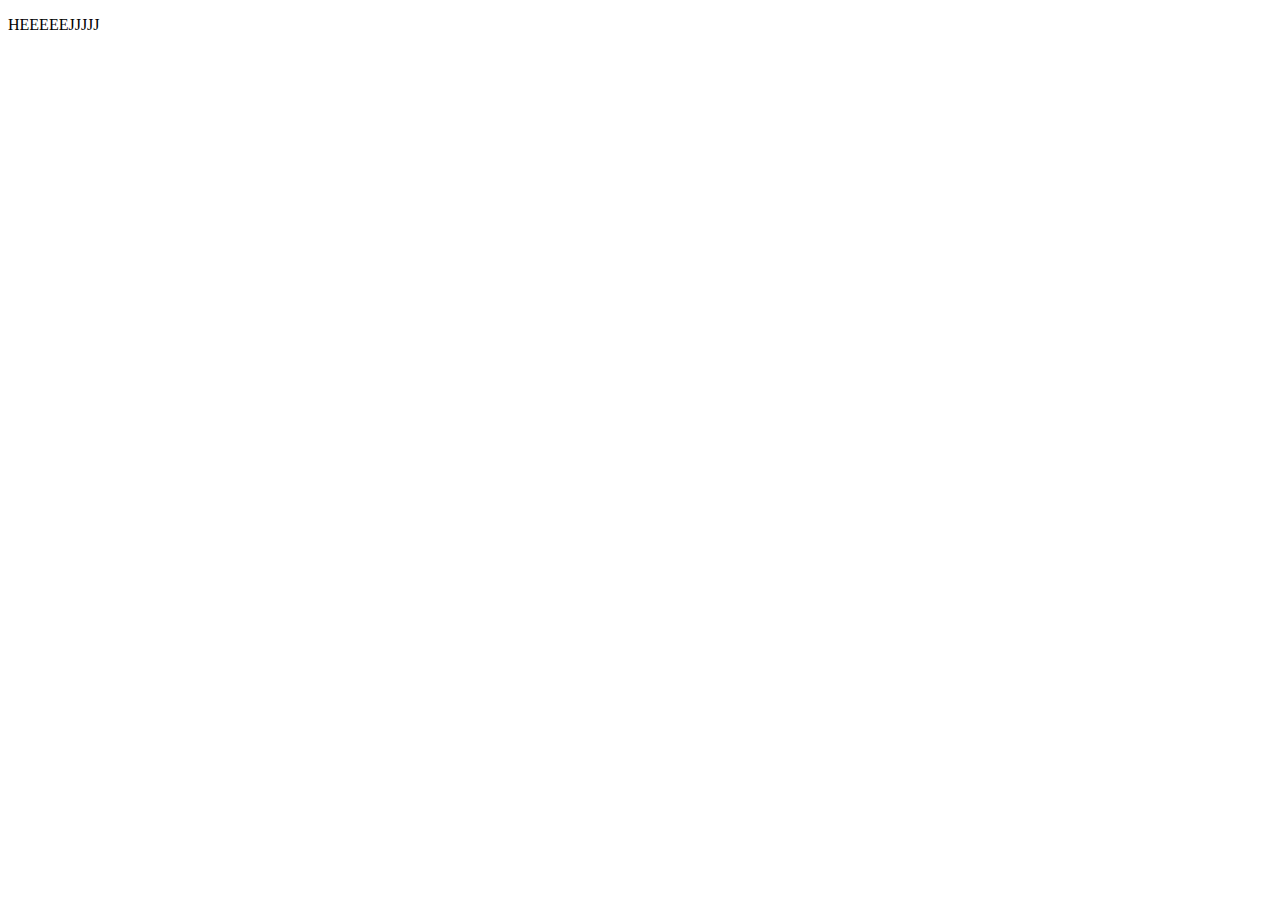
==== index.html @ 6715643f "_" ====
<!DOCTYPE html>
<html lang="da">
<head>
    <meta charset="utf-8">
    <meta name="viewport" content="width=device-width, initial-scale=1.0">
<link rel="stylesheet" href="style.css"><script></script>
    <title>EKSAMEN</title>
</head>

<body>

    <p> HEEEEEJJJJJ </p>
</body>
</html>
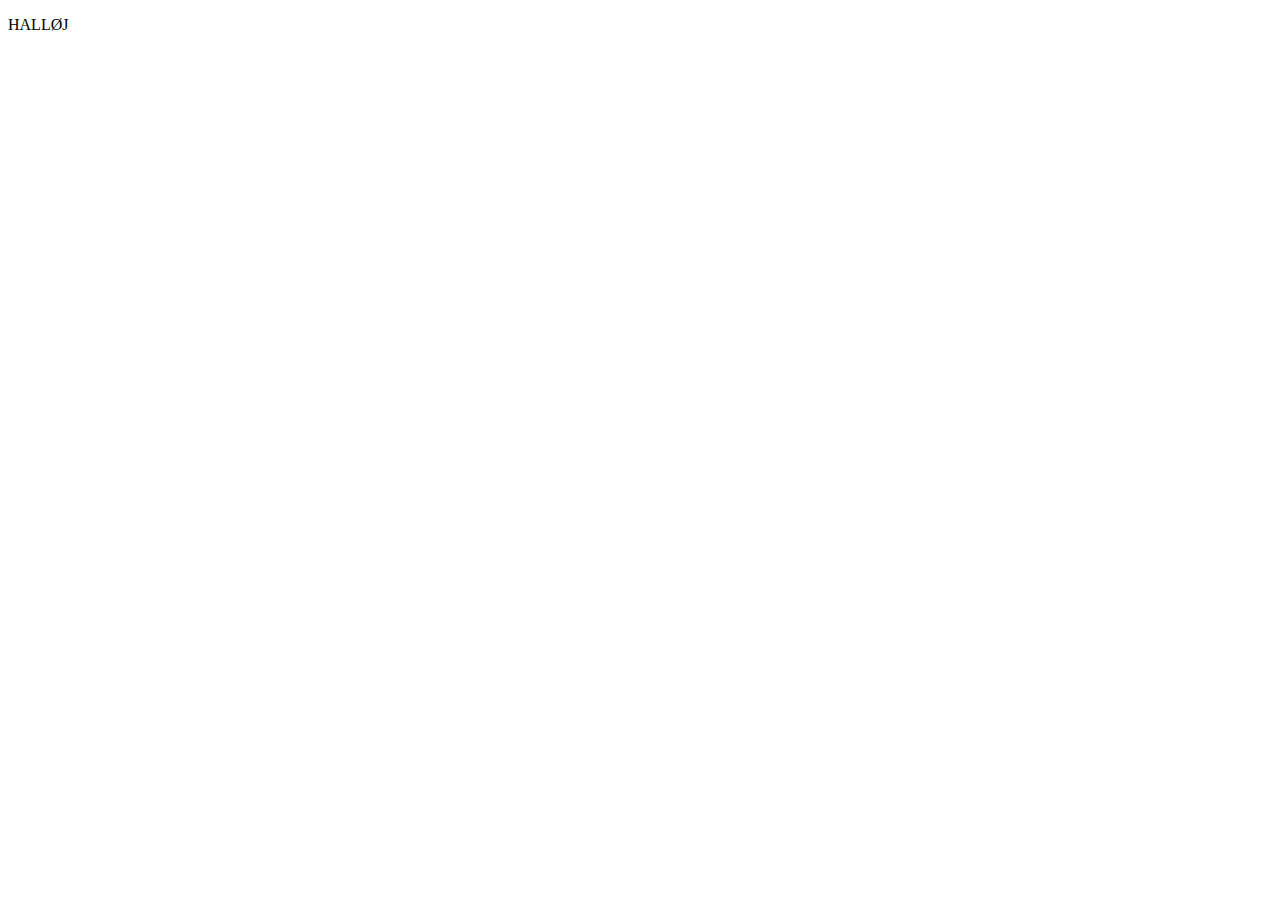
==== commit 155e5166: "_" ====
--- a/index.html
+++ b/index.html
@@ -9,6 +9,6 @@
 
 <body>
 
-    <p> HEEEEEJJJJJ </p>
+    <p> HALLØJ </p>
 </body>
 </html>
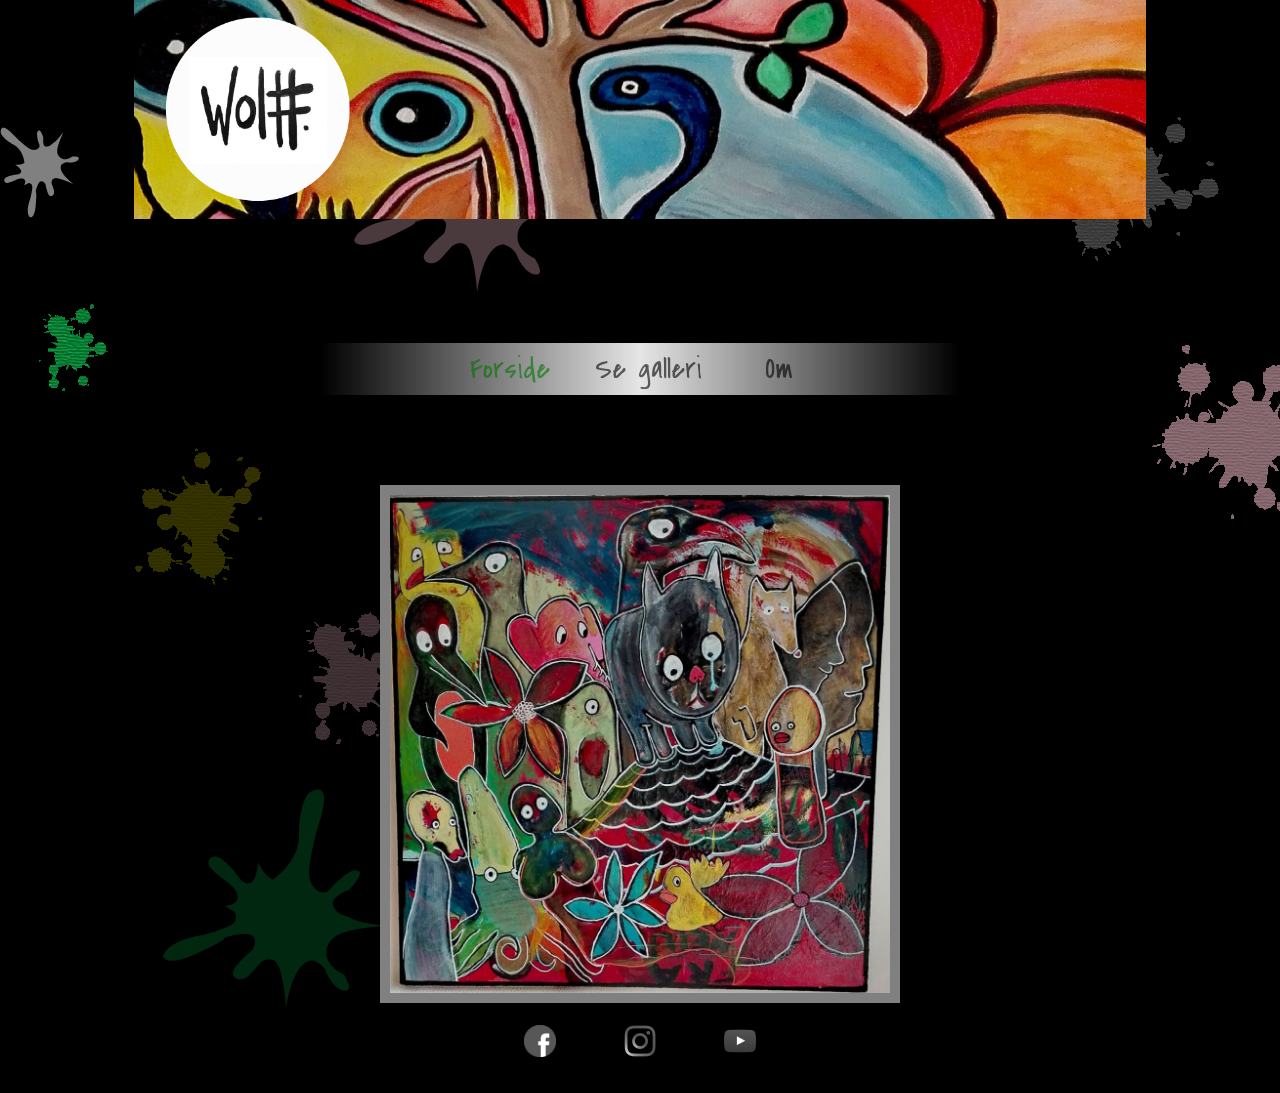
==== commit 1170008d: "kodeforklaringer + index.html" ====
--- a/index.html
+++ b/index.html
@@ -1,14 +1,84 @@
 <!DOCTYPE html>
-<html lang="da">
+
+<html lang="en">
+
 <head>
-    <meta charset="utf-8">
-    <meta name="viewport" content="width=device-width, initial-scale=1.0">
-<link rel="stylesheet" href="style.css"><script></script>
-    <title>EKSAMEN</title>
+    <meta charset="UTF-8">
+    <link rel="stylesheet" href="stilart.css" type="text/css">
+    <link href="https://fonts.googleapis.com/css?family=Lora" rel="stylesheet">
+    <link href="https://fonts.googleapis.com/css?family=Covered+By+Your+Grace" rel="stylesheet">
+
+    <link rel="icon" href="favicon-16x16.png" type="image" sizes="16x16">
+        <link rel="apple-touch-icon" sizes="180x180" href="apple-touch-icon.png">
+
+
+    <title>Eksamens Projekt</title>
+
 </head>
 
 <body>
 
-    <p> HALLØJ </p>
+    <header>
+        <div class="banner"> <img src="nybanner14dec-01.png" alt="banner" height="230px;" width="1200px;"></div>
+    </header>
+
+<div class="burger-container" onclick="burgerFunction(this)">
+<div class="burger1"></div>
+<div class="burger2"></div>
+<div class="burger3"></div>
+    </div>
+
+<nav class="forsidenav">
+        <button class="current" data-nr="alle"><a href="index.html">Forside</a></button>
+
+        <button class="menu-item" data-kategori="alle"><a href="galleri.html">Se galleri</a></button>
+       <button class="menu-item" data-kategori="alle"><a href="om.html">Om</a></button>
+
+
+    </nav>
+
+
+
+
+
+
+
+
+
+<!-- De tre billeder, der kører i slideshowet -->
+    <div class="section" style="max-width:500px">
+        <img class="mySlides" src="Artboard1.jpg" style="width:100%">
+        <img class="mySlides" src="Artboard2.jpg" style="width:100%">
+        <img class="mySlides" src="Artboard3.jpg" style="width:100%">
+    </div>
+
+
+
+
+
+
+
+
+
+
+
+    <script src="script.js"></script>
+
+    <div id="footer">
+      <a href="https://www.facebook.com/Wolffs-World-188091895445682/"><img src="Facebook_Home_logo_old.svg.png" alt="facebook"></a>
+
+        <a href="https://www.instagram.com/sandrawolffworld/"><img src="iconfinder_instagram-logo-color_1620007.png" alt="instagram"></a>
+
+        <a href="https://www.youtube.com/channel/UCfUmnhbnbMVVmTjDeIWCjBg"><img src="580b57fcd9996e24bc43c545.png" alt="youtube"></a>
+    </div>
+
+
+
+
+
+
+
 </body>
+
 </html>
+
--- a/stilart.css
+++ b/stilart.css
@@ -0,0 +1,449 @@
+img {
+    width: 100%;
+    height: auto;
+}
+
+
+
+header {
+    text-align: center;
+}
+
+.banner img {
+    /*border: 1px solid white;*/
+}
+
+body,
+html {
+    margin: 0;
+    height: 100%;
+    width: 100%;
+    padding: 0;
+}
+
+body {
+    background-color: black;
+    background-image: url(baggrundsbilled.png);
+}
+
+button a {
+    text-decoration: none;
+}
+
+h1 {
+    font-family: 'covered by your grace';
+    color: grey;
+    font-size: 5em;
+    margin: 0;
+    text-align: center;
+}
+
+h3 {
+    display: none;
+}
+
+p {
+    color: grey;
+    font-family: 'century gothic pro', sans-serif;
+
+}
+
+button a {
+    text-decoration: none;
+}
+
+.forsidenav {
+    margin-top: 4em;
+}
+
+/*mette's*/
+article {
+
+  margin: 7em 3em 3em 3em;
+    padding: .3em 1.5em 1.5em 1.5em;
+ background-color: white;
+}
+
+article:hover {
+    -webkit-transform: scale(1);
+	transform: scale(1);
+	-webkit-transition: .3s ease-in-out;
+	transition: .2s;
+    background-color: transparent;
+    cursor: pointer;
+}
+
+article img:hover {
+    -webkit-transform: scale(1.3);
+	transform: scale(1.3);
+    transition: 2s;
+    cursor: pointer;
+}
+
+.om:hover{
+    cursor: auto;
+}
+
+.data-container {
+    margin: 0 auto;
+    display: grid;
+}
+
+#modal {
+    height: 100%;
+    position:fixed;
+    letter-spacing: 1.5px;
+    line-height: 1.5;
+    display: none;
+    font-size: 40px;
+    opacity: 0;
+    pointer-events: none;
+    transition: 1s;
+    top: 10px;
+    z-index: 1;
+    overflow: scroll;
+    grid-template-columns: repeat 1fr;
+    display: grid;
+    transition: 1s;
+            background-color: rgba(0, 0, 0, .7);
+    top: 0;
+}
+
+
+
+#modal h2 {
+    text-align: center;
+    font-family: 'Covered By Your Grace', serif;
+    font-size: 5em;
+    margin: 0;
+    padding: 0;
+}
+
+#modal button {
+    font-family: 'Covered By Your Grace', serif;
+    background-color: white;
+    border-radius: 50%;
+    color: black;
+    display: block;
+    font-size: 3em;
+    border: none;
+    padding: .5em;
+    margin: 0 auto .5em auto;
+}
+
+#modal button {
+    cursor: pointer;
+}
+
+#modal-content {
+    width: auto;
+    height: auto;
+    background-color: mistyrose;
+    padding-left: 1px;
+    border: 2px solid black;
+    padding: 1em;
+    font-family: 'century gothic pro', sans-serif;
+    position:relative;
+}
+
+#modal-content img {
+    max-height: 100%;
+    max-width: 100%;
+}
+
+.modal-txt {
+    padding: 0em 4em;
+    color: black;
+}
+
+.modal-txt p {
+    color: black;
+}
+
+#modal.vis {
+
+    display: block;
+    opacity: 1;
+    pointer-events: all;
+    transition: 0.5s;
+}
+
+.container-data {
+        grid-gap: 10px;
+        display: grid;
+}
+
+/* nav har i mobil og tablet en max-height på 0 for at menuen ikke vises, når burgermenuen er der */
+nav {
+    font-family: 'Covered By Your Grace', serif;
+    color: white;
+    text-align: center;
+    font-size: 30px;
+    opacity: 0.9;
+    transition: 0.3s;
+    background: linear-gradient(to right, transparent, rgba(255, 255, 255), transparent);
+    max-height: 0;
+    overflow: hidden;
+    width: 70%;
+    display: block;
+    margin: 0em auto 1em auto;
+}
+
+/* Når der klikkes på burgeren starter funktionen i javascript, som henter nav.show og gør den synlig med max-height */
+nav.show {
+    max-height: 500px;
+}
+
+nav a:hover {
+    color:#008000;
+    text-decoration: none;
+}
+
+.menu-item {
+    background-color: transparent;
+    color: white;
+    border: none;
+    font-family: 'century gothic pro', sans-serif;
+    font-size: 150%;
+    margin: 0 3%;
+}
+
+.menu-item a{
+    color: black;
+}
+
+.filtrering {
+    text-align: center;
+
+}
+
+.filtrering .menu-item:hover {
+    cursor: pointer;
+    color: grey;
+}
+
+.filtrering .menu-item:focus {
+    color:grey;
+}
+
+nav .menu-item {
+    font-family: 'Covered By Your Grace', serif;
+    border: none;
+    color: black;
+    text-align: center;
+    font-size: 30px;
+    opacity: 0.6;
+    transition: 0.3s;
+    background-color: transparent;
+}
+
+
+
+.menu .menu-item {
+
+    font-family: 'Covered By Your Grace', serif;
+    border: none;
+    color: black;
+    text-align: center;
+    font-size: 30px;
+    opacity: 0.6;
+    transition: 0.3s;
+    background-color: transparent;
+}
+
+/* Styling af slides. Ramme, center align osv */
+.section {
+    display: block;
+    margin-left: auto;
+    margin-right: auto;
+    margin-bottom: 50px;
+    width: 50%;
+    border: 10px solid grey;
+    position: relative;
+    top: 60px;
+    bottom: 100px;
+}
+
+#footer {
+    text-align: center;
+
+}
+
+#footer img{
+    width: 2.5%;
+    margin: 2em;
+    -webkit-filter: grayscale(100%);
+	filter: grayscale(100%);
+	-webkit-transition: .3s ease-in-out;
+	transition: .3s ease-in-out;
+}
+
+#footer img:hover {
+-webkit-filter: grayscale(0);
+	filter: grayscale(0);
+}
+
+/*Youtube video*/
+.hs-responsive-embed-youtube {
+    margin: auto;
+    padding: 10px;
+    width: 100%;
+}
+
+
+
+/* !!!!!!!!!!!! Burgermenu !!!!!!!!!! */
+
+
+/* Styling til alle streger/containeren */
+.burger-container {
+  display: inline-block;
+  cursor: pointer;
+margin: 4em 0 1em 3em;
+}
+
+/* Styling af hver enkel streg */
+.burger1, .burger2, .burger3 {
+  width: 35px;
+  height: 5px;
+  background-color: white;
+  margin: 6px 0;
+  transition: 0.4s;
+}
+
+/* rotering af den ene streg så der til sidst formes et kryds */
+.change .burger1 {
+  -webkit-transform: rotate(-45deg) translate(-9px, 6px) ;
+  transform: rotate(-45deg) translate(-9px, 6px) ;
+}
+
+/* en streg forsvinder */
+.change .burger2 {
+  opacity: 0;
+}
+
+/* rotering af den ene streg så der til sidst formes et kryds */
+.change .burger3 {
+  -webkit-transform: rotate(45deg) translate(-8px, -8px) ;
+  transform: rotate(45deg) translate(-8px, -8px) ;
+}
+
+
+/* !!!!!!!!!!!!! OM !!!!!!!!!!!! */
+
+/*Lonni's - article*/
+.om {
+    background-color: transparent;
+    margin: auto;
+    width: 40%;
+    padding: 10px;
+}
+
+
+/* !!!!!!!!!!!! TABLET !!!!!!!!!!!! */
+
+@media (min-width: 760px) {
+
+    .banner img {
+        width: 79%;
+        height: auto;
+    }
+
+    .container-data {
+        grid-template-columns: repeat(2, 1fr);
+        grid-gap: 10px;
+        display: grid;
+    }
+
+    article {
+        padding: .5em;
+    }
+
+    #modal h2 {
+        font-size: 2em;
+    }
+
+    #modal button {
+        font-size: 1em;
+    }
+
+    #modal-content {
+        width: 70%;
+        display: block;
+        margin-left: auto;
+        margin-right: auto;
+    }
+
+    .modal-txt {
+        font-size: .4em;
+    }
+
+    nav {
+        width: 60%;
+    }
+}
+
+
+/* !!!!!!!!!!!!!!! PC !!!!!!!!!!!!!!!! */
+
+@media (min-width: 1024px) {
+    .container-data {
+        grid-template-columns: repeat(4, 1fr);
+        grid-gap: 10px;
+    }
+
+    #modal-content {
+  width: 50vw;
+        height: auto;
+    }
+
+    #modal {
+    width: 100vw;
+    height: 100vh;
+    margin: auto;
+    }
+
+    .modal-txt {
+        font-size: .35em;
+    }
+
+/* For at burgermenuen ikke vises i på desktop har den en display:none */
+    .burger-container {
+        display: none;
+    }
+
+    nav {
+        max-height: 200px;
+        margin-top: 1.5em;
+        margin-bottom: 1em;
+        width: 50%;
+    }
+
+    .filtrering {
+        margin-top: 2em;
+    }
+
+    .video{
+    margin: auto;
+    padding: auto;
+    width: 95%;
+
+    }
+
+
+}
+
+.current {
+    font-family: 'Covered By Your Grace', serif;
+    border: none;
+    text-align: center;
+    font-size: 30px;
+    margin: 4px 2px;
+    opacity: 0.6;
+    transition: 0.3s;
+    background-color: transparent;
+}
+
+.current a{
+    color: #008000
+}
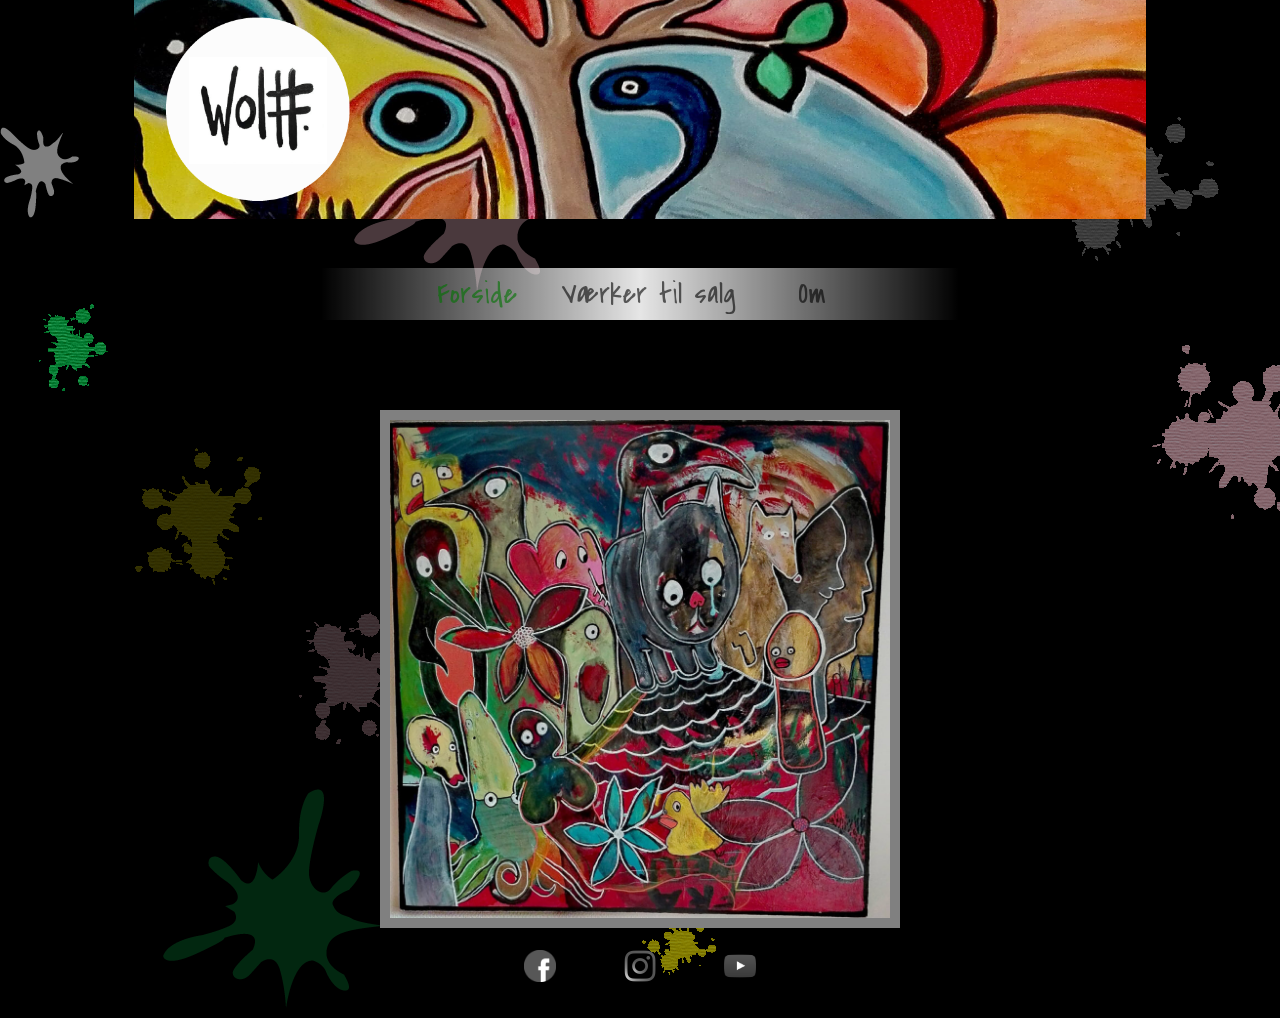
==== commit d66129d2: "billedopsætning" ====
--- a/index.html
+++ b/index.html
@@ -19,7 +19,7 @@
 <body>
 
     <header>
-        <div class="banner"> <img src="nybanner14dec-01.png" alt="banner" height="230px;" width="1200px;"></div>
+        <a href="index.html"><div class="banner"> <img src="nybanner14dec-01.png" alt="banner" height="230px;" width="1200px;"></div></a>
     </header>
 
 <div class="burger-container" onclick="burgerFunction(this)">
@@ -31,7 +31,7 @@
 <nav class="forsidenav">
         <button class="current" data-nr="alle"><a href="index.html">Forside</a></button>
 
-        <button class="menu-item" data-kategori="alle"><a href="galleri.html">Se galleri</a></button>
+        <button class="menu-item" data-kategori="alle"><a href="galleri.html">Værker til salg</a></button>
        <button class="menu-item" data-kategori="alle"><a href="om.html">Om</a></button>
 
 
--- a/stilart.css
+++ b/stilart.css
@@ -3,7 +3,9 @@
     height: auto;
 }
 
-
+.kontaktMig {
+    margin-top: 3em;
+}
 
 header {
     text-align: center;
@@ -34,8 +36,12 @@
     font-family: 'covered by your grace';
     color: grey;
     font-size: 5em;
-    margin: 0;
-    text-align: center;
+    margin: .5em 0 0 0;
+    text-align: center;
+}
+
+.h1-galleri {
+    margin-top: 1.1em;
 }
 
 h3 {
@@ -52,15 +58,10 @@
     text-decoration: none;
 }
 
-.forsidenav {
-    margin-top: 4em;
-}
-
-/*mette's*/
+/*Mettes*/
 article {
-
-  margin: 7em 3em 3em 3em;
-    padding: .3em 1.5em 1.5em 1.5em;
+  margin: 3em;
+    padding: .5em .5em .2em .5em;
  background-color: white;
 }
 
@@ -78,6 +79,13 @@
 	transform: scale(1.3);
     transition: 2s;
     cursor: pointer;
+}
+
+.data-txt {
+    font-family: 'century gothic pro', sans-serif;
+    color: grey;
+    text-align: right;
+    margin: .1em;
 }
 
 .om:hover{
@@ -138,7 +146,7 @@
 #modal-content {
     width: auto;
     height: auto;
-    background-color: mistyrose;
+    background-color: grey;
     padding-left: 1px;
     border: 2px solid black;
     padding: 1em;
@@ -152,7 +160,7 @@
 }
 
 .modal-txt {
-    padding: 0em 4em;
+    margin: 0em 4em;
     color: black;
 }
 
@@ -227,20 +235,6 @@
 }
 
 nav .menu-item {
-    font-family: 'Covered By Your Grace', serif;
-    border: none;
-    color: black;
-    text-align: center;
-    font-size: 30px;
-    opacity: 0.6;
-    transition: 0.3s;
-    background-color: transparent;
-}
-
-
-
-.menu .menu-item {
-
     font-family: 'Covered By Your Grace', serif;
     border: none;
     color: black;
@@ -262,6 +256,7 @@
     position: relative;
     top: 60px;
     bottom: 100px;
+
 }
 
 #footer {
@@ -299,7 +294,7 @@
 .burger-container {
   display: inline-block;
   cursor: pointer;
-margin: 4em 0 1em 3em;
+margin: 1em 0 1em 3em;
 }
 
 /* Styling af hver enkel streg */
@@ -355,10 +350,6 @@
         display: grid;
     }
 
-    article {
-        padding: .5em;
-    }
-
     #modal h2 {
         font-size: 2em;
     }
@@ -420,7 +411,7 @@
     }
 
     .filtrering {
-        margin-top: 2em;
+        margin-top: 4em;
     }
 
     .video{
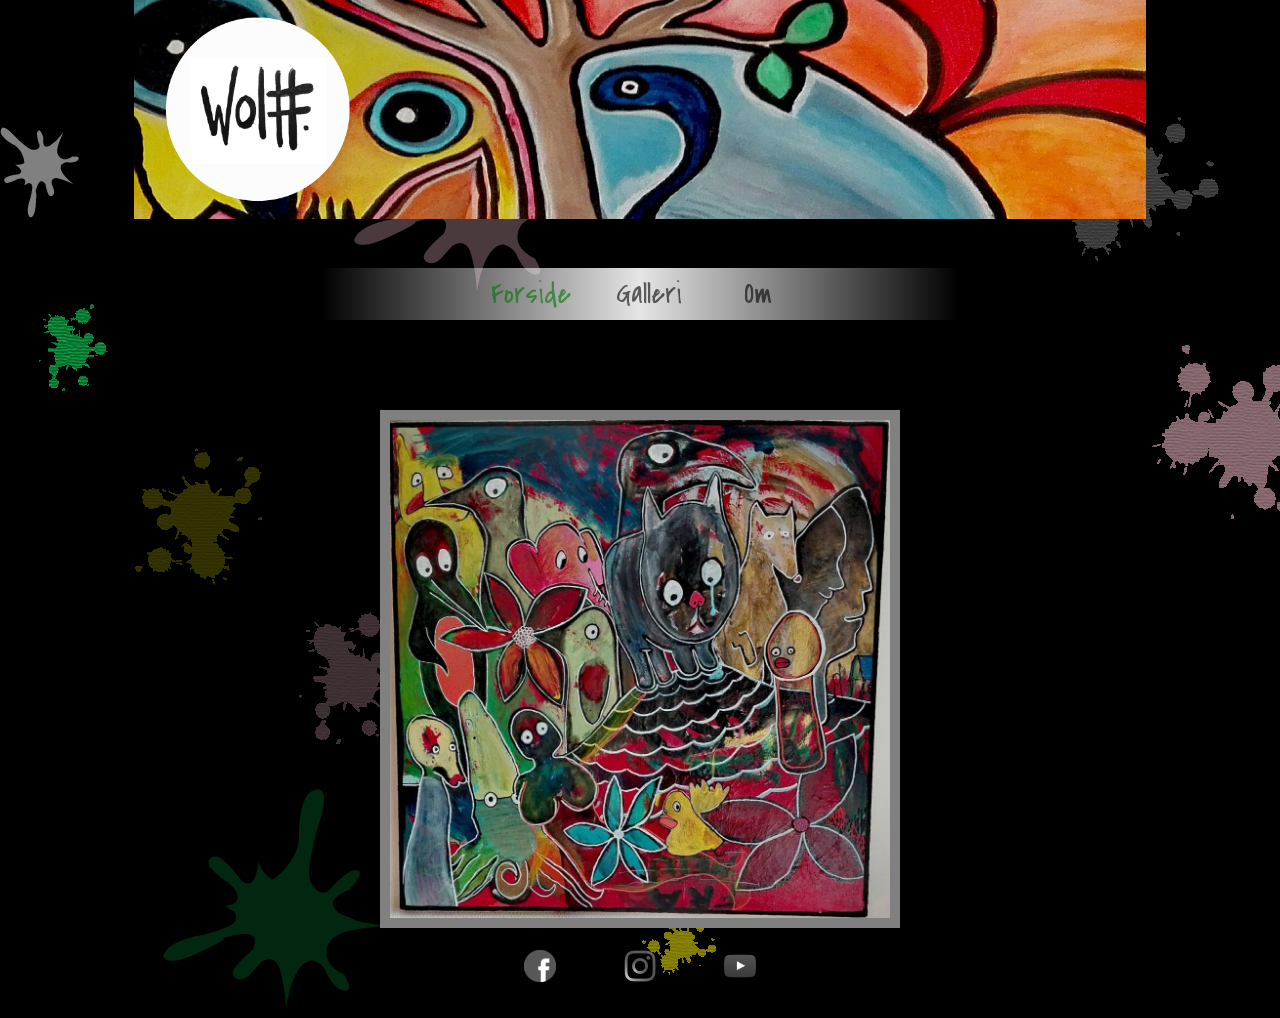
==== commit 22c31fca: "småting" ====
--- a/index.html
+++ b/index.html
@@ -31,7 +31,7 @@
 <nav class="forsidenav">
         <button class="current" data-nr="alle"><a href="index.html">Forside</a></button>
 
-        <button class="menu-item" data-kategori="alle"><a href="galleri.html">Værker til salg</a></button>
+        <button class="menu-item" data-kategori="alle"><a href="galleri.html">Galleri</a></button>
        <button class="menu-item" data-kategori="alle"><a href="om.html">Om</a></button>
 
 
--- a/stilart.css
+++ b/stilart.css
@@ -72,6 +72,7 @@
 	transition: .2s;
     background-color: transparent;
     cursor: pointer;
+    color: transparent;
 }
 
 article img:hover {
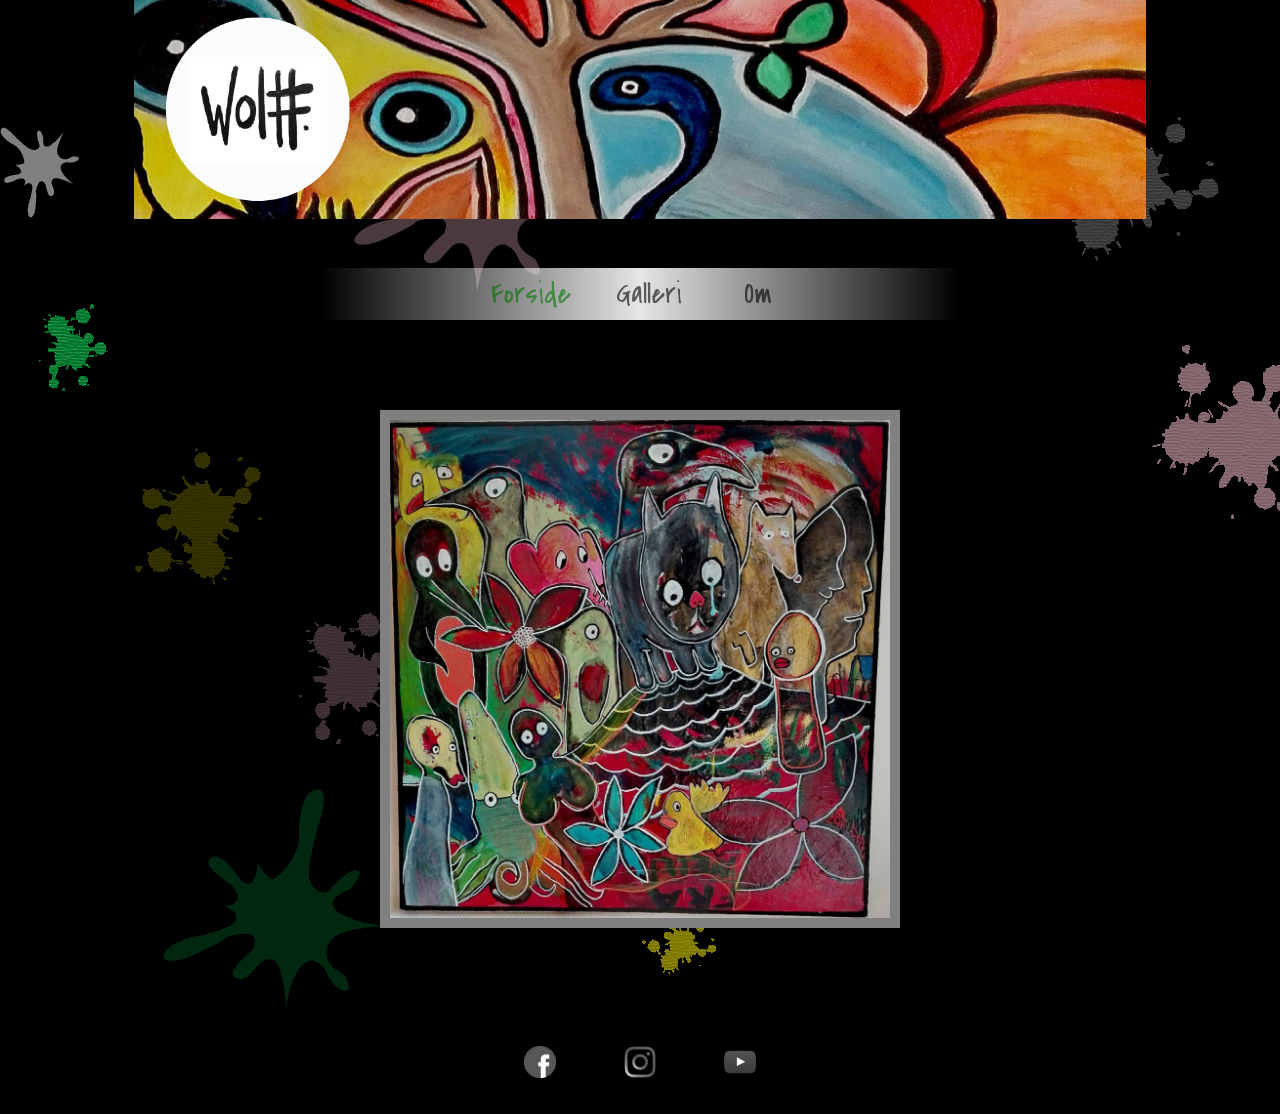
==== commit 53bd5a37: "footer" ====
--- a/index.html
+++ b/index.html
@@ -55,14 +55,11 @@
 
 
 
+        <div class="footer">
+            <p data-text></p>
+        </div>
 
 
-
-
-
-
-
-    <script src="script.js"></script>
 
     <div id="footer">
       <a href="https://www.facebook.com/Wolffs-World-188091895445682/"><img src="Facebook_Home_logo_old.svg.png" alt="facebook"></a>
@@ -76,6 +73,63 @@
 
 
 
+    <script>
+    /* Får slideshowet til at skifte */
+let myIndex = 0;
+carousel();
+
+function carousel() {
+    let i;
+    let x = document.getElementsByClassName("mySlides");
+    for (i = 0; i < x.length; i++) {
+        x[i].style.display = "none";
+    }
+    myIndex++;
+    if (myIndex > x.length) {
+        myIndex = 1
+    }
+    x[myIndex - 1].style.display = "block";
+    setTimeout(carousel, 3500); // Change image every 2 seconds
+}
+
+
+
+
+
+// BURGER
+
+/* Funktionen, der får de tre streger til at vende sig til et kryds og vise menuen */
+function burgerFunction(x) {
+    x.classList.toggle("change");
+    document.querySelector("nav").classList.toggle("show");
+}
+
+
+let page;
+
+        document.addEventListener("DOMContentLoaded", hentJson);
+
+        async function hentJson() {
+            let jsonData = await fetch("http://metteskovnielsen.dk/kea/eksamen-2-semester/wordpress/wp-json/wp/v2/posts/319");
+            page = await jsonData.json();
+            visFooter();
+        }
+
+        function visFooter() {
+            console.log(page)
+
+            document.querySelector("[data-text]").innerHTML = page.excerpt.rendered;
+
+        }
+
+    </script>
+
+
+
+
+
+
+
 
 
 </body>
--- a/stilart.css
+++ b/stilart.css
@@ -1,6 +1,13 @@
 img {
     width: 100%;
     height: auto;
+
+}
+
+.sandra-billede img {
+    width: 50%;
+    display: block;
+    margin: auto;
 }
 
 .kontaktMig {
@@ -14,6 +21,8 @@
 .banner img {
     /*border: 1px solid white;*/
 }
+
+
 
 body,
 html {
@@ -58,6 +67,12 @@
     text-decoration: none;
 }
 
+.footer {
+    text-align: center;
+    padding-top: 5em;
+    color: white;
+}
+
 /*Mettes*/
 article {
   margin: 3em;
@@ -65,7 +80,7 @@
  background-color: white;
 }
 
-article:hover {
+template:hover {
     -webkit-transform: scale(1);
 	transform: scale(1);
 	-webkit-transition: .3s ease-in-out;
@@ -75,7 +90,7 @@
     color: transparent;
 }
 
-article img:hover {
+article:hover {
     -webkit-transform: scale(1.3);
 	transform: scale(1.3);
     transition: 2s;
@@ -161,7 +176,7 @@
 }
 
 .modal-txt {
-    margin: 0em 4em;
+    margin: 1em;
     color: black;
 }
 
@@ -279,12 +294,25 @@
 	filter: grayscale(0);
 }
 
-/*Youtube video*/
-.hs-responsive-embed-youtube {
-    margin: auto;
-    padding: 10px;
-    width: 100%;
-}
+
+
+.youtube-responsive-container {
+position:relative;
+padding-bottom:56.25%;
+padding-top:30px;
+height:0;
+overflow:hidden;
+}
+
+.youtube-responsive-container iframe, .youtube-responsive-container object, .youtube-responsive-container embed {
+position:absolute;
+top:50;
+left:0;
+width:100%;
+height:100%;
+}
+
+
 
 
 
@@ -422,7 +450,17 @@
 
     }
 
-
+    /* #modal img {
+        width: 75%;
+        height: auto;
+        display: block;
+        margin: 0 auto 1em auto;
+    }*/
+
+    #modal-content {
+        width: 30%;
+        height: auto;
+    }
 }
 
 .current {
